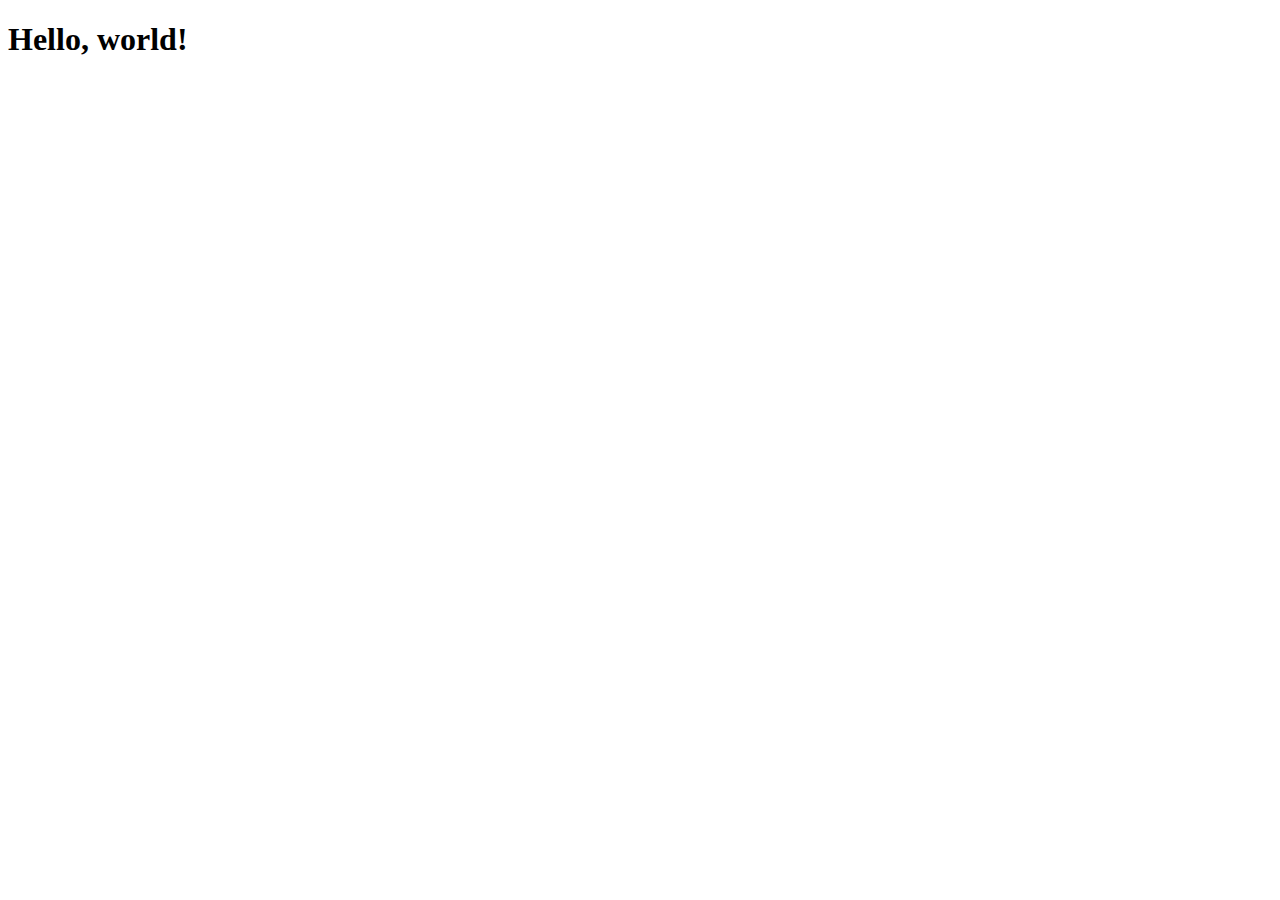
==== index.html @ 48ba8913 "starter templates" ====
<!doctype html>
<html lang="en">
  <head>
    <!-- Required meta tags -->
    <meta charset="utf-8">
    <meta name="viewport" content="width=device-width, initial-scale=1, shrink-to-fit=no">

    <!-- Bootstrap CSS -->
    <link rel="stylesheet" href="https://stackpath.bootstrapcdn.com/bootstrap/4.1.1/css/bootstrap.min.css" integrity="sha384-WskhaSGFgHYWDcbwN70/dfYBj47jz9qbsMId/iRN3ewGhXQFZCSftd1LZCfmhktB" crossorigin="anonymous">

    <title>Hello, world!</title>
  </head>
  <body>
    <h1>Hello, world!</h1>

    <!-- Optional JavaScript -->
    <!-- jQuery first, then Popper.js, then Bootstrap JS -->
    <script src="https://code.jquery.com/jquery-3.3.1.slim.min.js" integrity="sha384-q8i/X+965DzO0rT7abK41JStQIAqVgRVzpbzo5smXKp4YfRvH+8abtTE1Pi6jizo" crossorigin="anonymous"></script>
    <script src="https://cdnjs.cloudflare.com/ajax/libs/popper.js/1.14.3/umd/popper.min.js" integrity="sha384-ZMP7rVo3mIykV+2+9J3UJ46jBk0WLaUAdn689aCwoqbBJiSnjAK/l8WvCWPIPm49" crossorigin="anonymous"></script>
    <script src="https://stackpath.bootstrapcdn.com/bootstrap/4.1.1/js/bootstrap.min.js" integrity="sha384-smHYKdLADwkXOn1EmN1qk/HfnUcbVRZyYmZ4qpPea6sjB/pTJ0euyQp0Mk8ck+5T" crossorigin="anonymous"></script>
  </body>
</html>
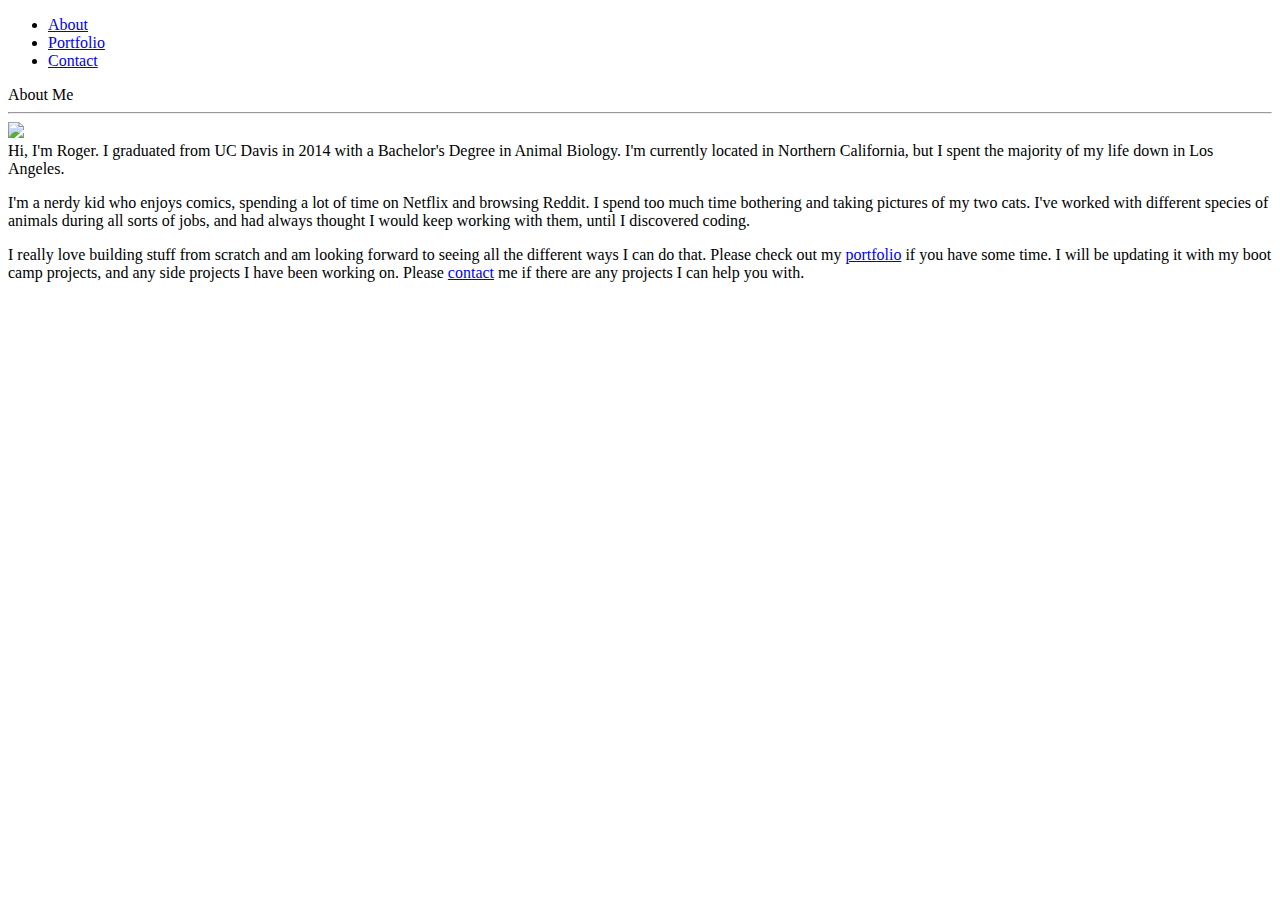
==== commit 788162d8: "adfadf" ====
--- a/index.html
+++ b/index.html
@@ -11,7 +11,46 @@
     <title>Hello, world!</title>
   </head>
   <body>
-    <h1>Hello, world!</h1>
+  
+
+
+
+    <!--right side of navbar-->
+    <ul class="nav justify-content-end">
+      <li class="nav-item">
+        <a class="nav-link active" href="index.html">About</a>
+      </li>
+      <li class="nav-item">
+        <a class="nav-link" href="portfolio.html">Portfolio</a>
+      </li>
+      <li class="nav-item">
+        <a class="nav-link" href="contact.html">Contact</a>
+      </li>
+    </ul>
+
+
+    <div class="row">
+      <div class="col-9">About Me
+      <hr>
+      </div>
+      <div class="col-4"><img src="images/RogerPender.jpeg"></div>
+      <div class="col-6">Hi, I'm Roger. I graduated from UC Davis in 2014 with a Bachelor's Degree in Animal 
+        Biology. I'm currently located in Northern California, but I spent the majority of my life
+        down in Los Angeles.
+    </p> 
+    <p>
+        I'm a nerdy kid who enjoys comics, spending a lot of time on Netflix and browsing Reddit.
+        I spend too much time bothering and taking pictures of my two cats. I've worked with 
+        different species of animals during all sorts of jobs, and had always thought I would keep 
+        working with them, until I discovered coding.
+    </p>
+    <p>
+        I really love building stuff from scratch and am looking forward to 
+        seeing all the different ways I can do that. Please check out my <a href="portfolio.html">
+        portfolio</a> if you have some time. I will be updating it with my boot camp 
+        projects, and any side projects I have been working on. Please <a href="contact.html">
+        contact</a> me if there are any projects I can help you with.</div>
+    </div>
 
     <!-- Optional JavaScript -->
     <!-- jQuery first, then Popper.js, then Bootstrap JS -->
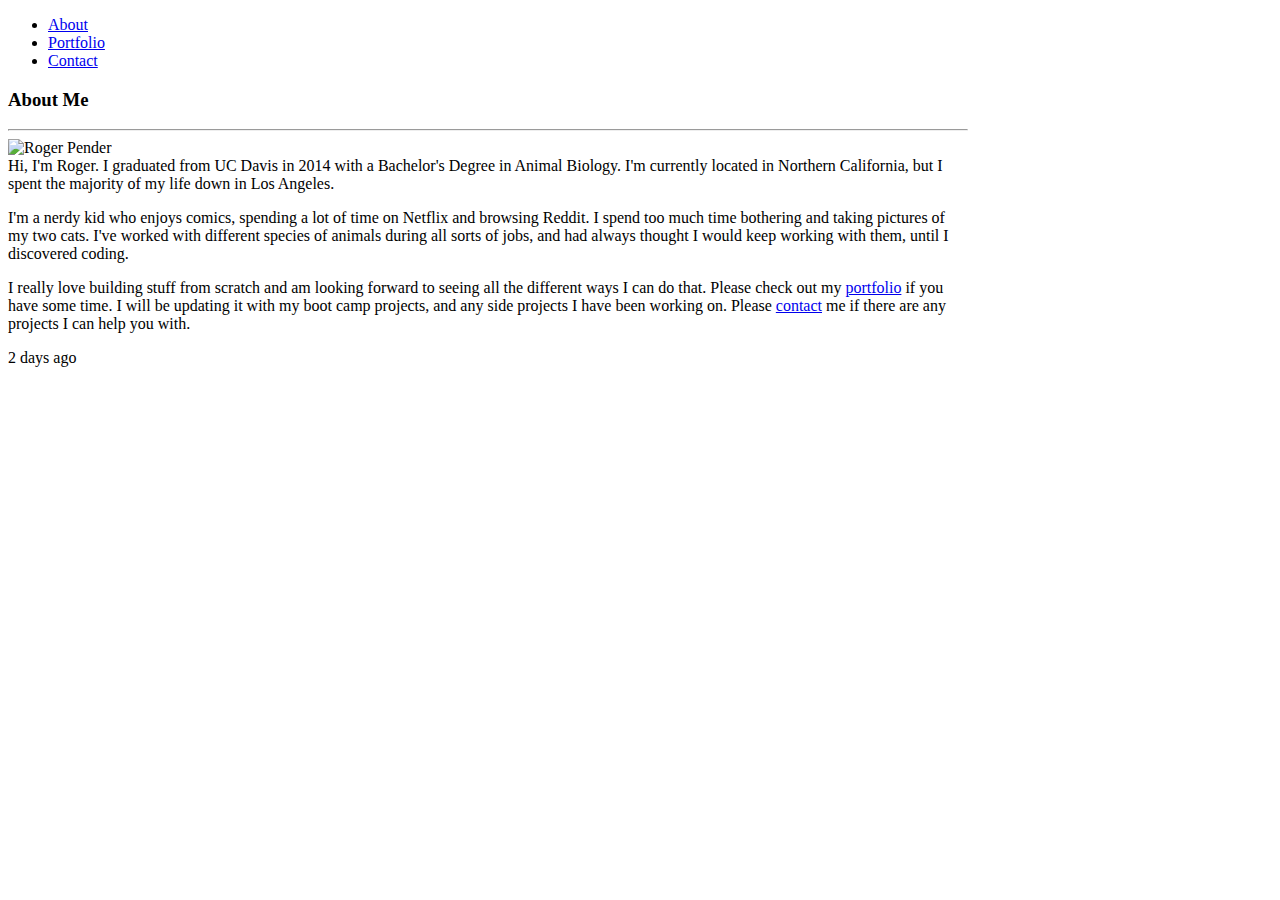
==== commit 470229e4: "working on it" ====
--- a/index.html
+++ b/index.html
@@ -8,14 +8,13 @@
     <!-- Bootstrap CSS -->
     <link rel="stylesheet" href="https://stackpath.bootstrapcdn.com/bootstrap/4.1.1/css/bootstrap.min.css" integrity="sha384-WskhaSGFgHYWDcbwN70/dfYBj47jz9qbsMId/iRN3ewGhXQFZCSftd1LZCfmhktB" crossorigin="anonymous">
 
-    <title>Hello, world!</title>
   </head>
   <body>
   
-
-
-
-    <!--right side of navbar-->
+      <div class="card-header">
+     <!--need left side of navbar-->
+     
+        <!--right side of navbar-->
     <ul class="nav justify-content-end">
       <li class="nav-item">
         <a class="nav-link active" href="index.html">About</a>
@@ -27,13 +26,17 @@
         <a class="nav-link" href="contact.html">Contact</a>
       </li>
     </ul>
+      </div>
+      <div class="card-body">
 
 
-    <div class="row">
-      <div class="col-9">About Me
+    <div class="mx-auto" style="width: 960px;">
+    <div class="container">
+      <div class="row">
+      <div class="col-9"><h3>About Me</h3>
       <hr>
       </div>
-      <div class="col-4"><img src="images/RogerPender.jpeg"></div>
+      <div class="col-4"><img src="images/RogerPender.jpeg" alt="Roger Pender" class="img-thumbnail"></div>
       <div class="col-6">Hi, I'm Roger. I graduated from UC Davis in 2014 with a Bachelor's Degree in Animal 
         Biology. I'm currently located in Northern California, but I spent the majority of my life
         down in Los Angeles.
@@ -50,8 +53,15 @@
         portfolio</a> if you have some time. I will be updating it with my boot camp 
         projects, and any side projects I have been working on. Please <a href="contact.html">
         contact</a> me if there are any projects I can help you with.</div>
+        </p>
     </div>
+  </div>
+</div>
 
+<div class="card-footer text-muted">
+  2 days ago
+</div>
+</div>
     <!-- Optional JavaScript -->
     <!-- jQuery first, then Popper.js, then Bootstrap JS -->
     <script src="https://code.jquery.com/jquery-3.3.1.slim.min.js" integrity="sha384-q8i/X+965DzO0rT7abK41JStQIAqVgRVzpbzo5smXKp4YfRvH+8abtTE1Pi6jizo" crossorigin="anonymous"></script>
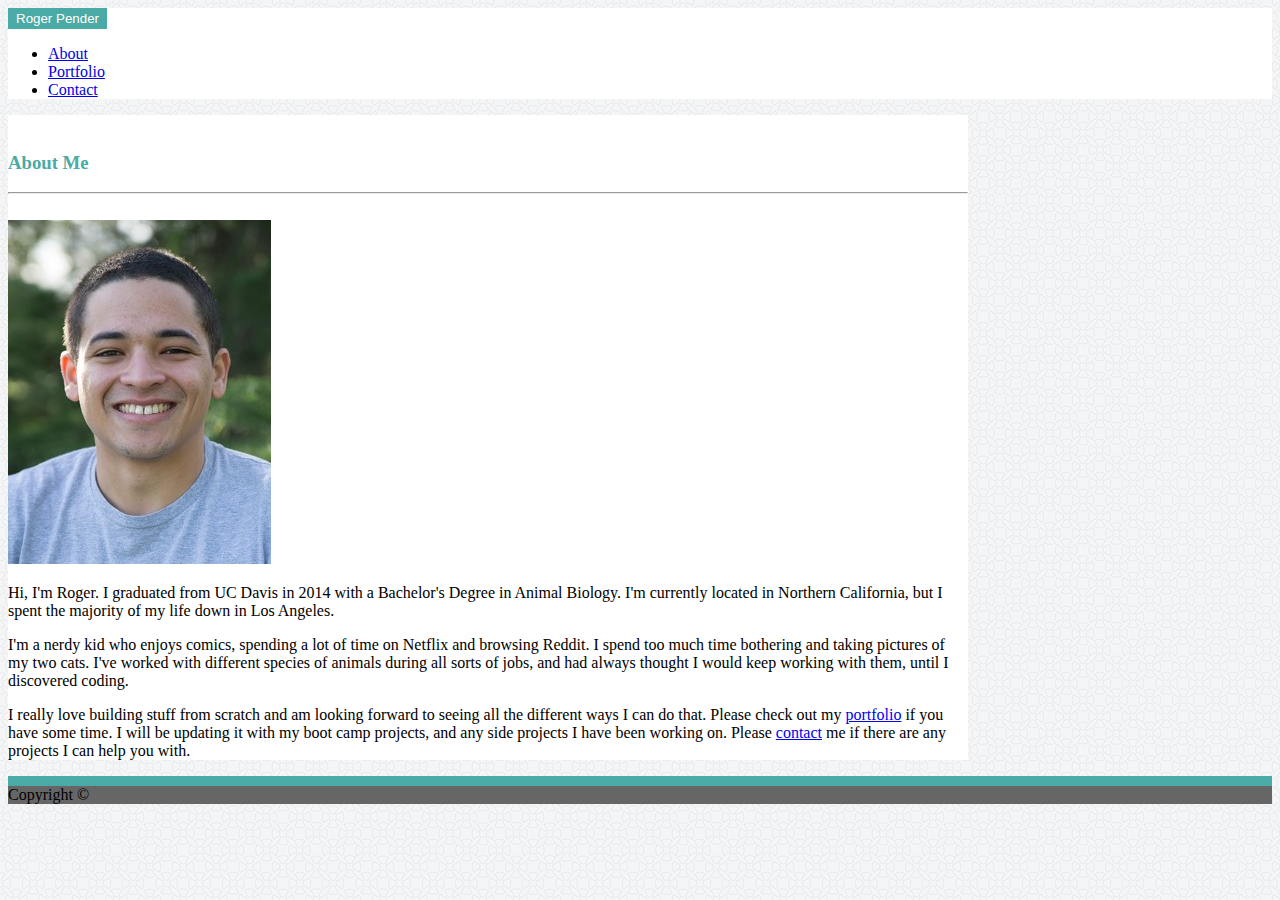
==== commit eedf3aa9: "almost done" ====
--- a/index.html
+++ b/index.html
@@ -9,35 +9,42 @@
     <link rel="stylesheet" href="https://stackpath.bootstrapcdn.com/bootstrap/4.1.1/css/bootstrap.min.css" integrity="sha384-WskhaSGFgHYWDcbwN70/dfYBj47jz9qbsMId/iRN3ewGhXQFZCSftd1LZCfmhktB" crossorigin="anonymous">
 
   </head>
-  <body>
-  
-      <div class="card-header">
-     <!--need left side of navbar-->
-     
-        <!--right side of navbar-->
-    <ul class="nav justify-content-end">
-      <li class="nav-item">
-        <a class="nav-link active" href="index.html">About</a>
-      </li>
-      <li class="nav-item">
-        <a class="nav-link" href="portfolio.html">Portfolio</a>
-      </li>
-      <li class="nav-item">
-        <a class="nav-link" href="contact.html">Contact</a>
-      </li>
-    </ul>
+  <body style="background-image: url(assets/images/circles-light.png">
+    <div class="card-header clearfix" style="border: 0; margin: 0; padding: 0;">
+    <nav class="navbar navbar-expand-lg clearfix" style="background-color: #fff;">
+        <div class="mx-auto clearfix" style="width: 960px;">
+        <button type="button" class="btn btn-lg btn-primary" style="background-color:  #4aaaa5; color: #fff; opacity: 1; border-color: transparent;" disabled>Roger Pender</button>
+          <span class="navbar-text float-right">
+              <ul class="nav">
+                  <li class="nav-item">
+                    <a class="nav-link active" href="index.html">About</a>
+                  </li>
+                  <li class="nav-item">
+                    <a class="nav-link" href="portfolio.html">Portfolio</a>
+                  </li>
+                  <li class="nav-item">
+                    <a class="nav-link" href="contact.html">Contact</a>
+                  </li>
+                </ul>
+          </span>
+        </div>
+      </nav>
       </div>
       <div class="card-body">
 
 
-    <div class="mx-auto" style="width: 960px;">
+    <div class="mx-auto" style="width: 960px; background-color: #fff;">
     <div class="container">
+      <br>
       <div class="row">
-      <div class="col-9"><h3>About Me</h3>
-      <hr>
+      <div class="col-12"><h3 style="color: #4aaaa5;">About Me</h3>
+        <hr>
       </div>
-      <div class="col-4"><img src="images/RogerPender.jpeg" alt="Roger Pender" class="img-thumbnail"></div>
-      <div class="col-6">Hi, I'm Roger. I graduated from UC Davis in 2014 with a Bachelor's Degree in Animal 
+      <div class="col-4">
+        <br>
+        <image src="assets/images/RogerPender.jpg" alt="Roger Pender" class="img-fluid img-thumbnail"></image></div>
+      <div class="col-6">
+        <p>Hi, I'm Roger. I graduated from UC Davis in 2014 with a Bachelor's Degree in Animal 
         Biology. I'm currently located in Northern California, but I spent the majority of my life
         down in Los Angeles.
     </p> 
@@ -57,11 +64,11 @@
     </div>
   </div>
 </div>
+</div>
 
-<div class="card-footer text-muted">
-  2 days ago
-</div>
-</div>
+<div class="card-footer text-muted fixed-bottom" style="border: 0; margin: 0; padding: 0; bottom: -16px;">
+    <p class="text-center" style="background-color: #666; color: black; border-top: 10px solid #4aaaa5;">Copyright ©</p>
+  </div>
     <!-- Optional JavaScript -->
     <!-- jQuery first, then Popper.js, then Bootstrap JS -->
     <script src="https://code.jquery.com/jquery-3.3.1.slim.min.js" integrity="sha384-q8i/X+965DzO0rT7abK41JStQIAqVgRVzpbzo5smXKp4YfRvH+8abtTE1Pi6jizo" crossorigin="anonymous"></script>
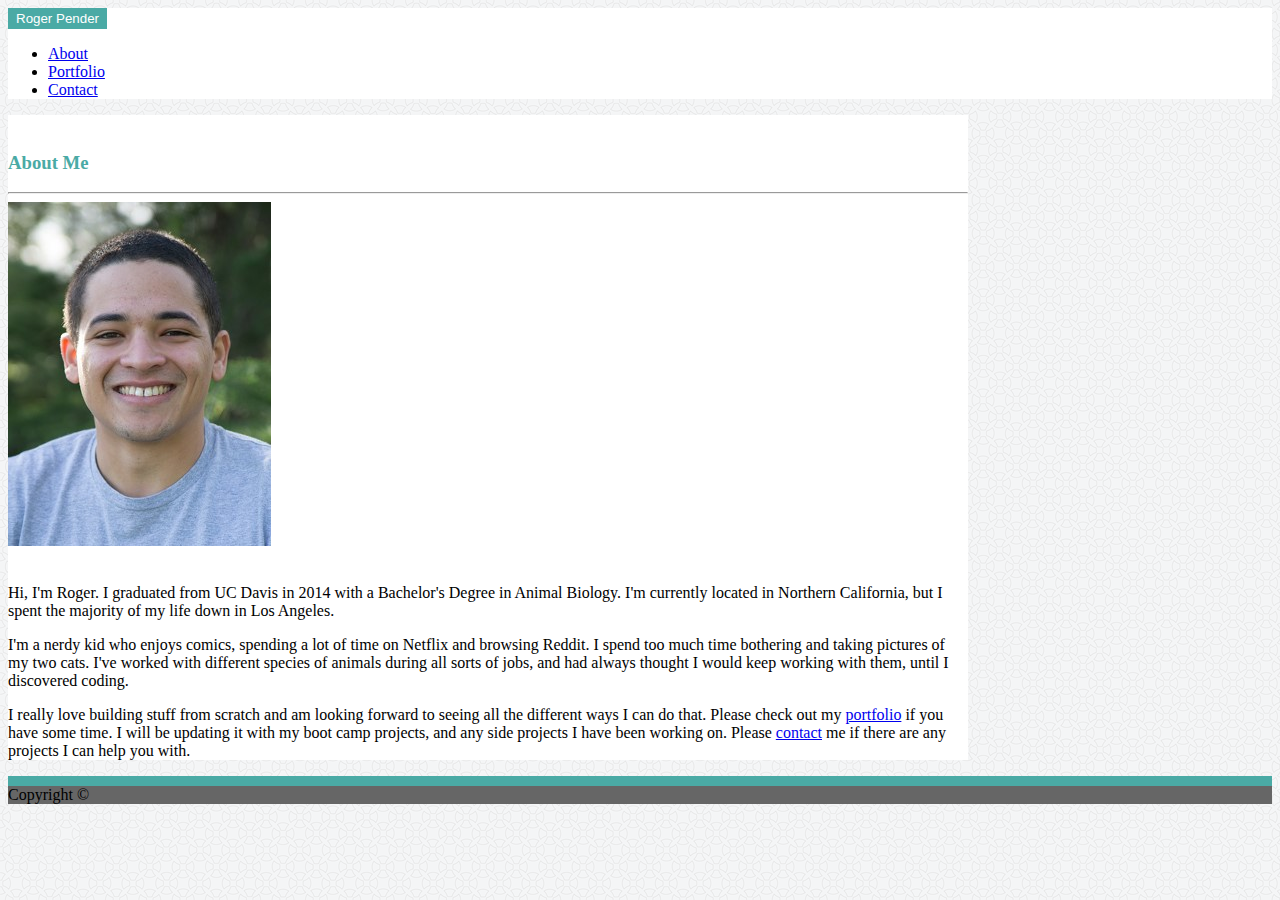
==== commit 3ee2ae9b: "mostly done with html/working on css" ====
--- a/index.html
+++ b/index.html
@@ -1,78 +1,91 @@
 <!doctype html>
 <html lang="en">
-  <head>
-    <!-- Required meta tags -->
-    <meta charset="utf-8">
-    <meta name="viewport" content="width=device-width, initial-scale=1, shrink-to-fit=no">
 
-    <!-- Bootstrap CSS -->
-    <link rel="stylesheet" href="https://stackpath.bootstrapcdn.com/bootstrap/4.1.1/css/bootstrap.min.css" integrity="sha384-WskhaSGFgHYWDcbwN70/dfYBj47jz9qbsMId/iRN3ewGhXQFZCSftd1LZCfmhktB" crossorigin="anonymous">
+<head>
+  <!-- Required meta tags -->
+  <meta charset="utf-8">
+  <meta name="viewport" content="width=device-width, initial-scale=1, shrink-to-fit=no">
 
-  </head>
-  <body style="background-image: url(assets/images/circles-light.png">
-    <div class="card-header clearfix" style="border: 0; margin: 0; padding: 0;">
+  <!-- Bootstrap CSS -->
+  <link rel="stylesheet" href="https://stackpath.bootstrapcdn.com/bootstrap/4.1.1/css/bootstrap.min.css" integrity="sha384-WskhaSGFgHYWDcbwN70/dfYBj47jz9qbsMId/iRN3ewGhXQFZCSftd1LZCfmhktB"
+    crossorigin="anonymous">
+
+  <!--my css-->
+  <link rel="stylesheet" href="assets/style.css">
+
+</head>
+
+<body style="background-image: url(assets/images/circles-light.png">
+  <div class="card-header clearfix" style="border: 0; margin: 0; padding: 0;">
     <nav class="navbar navbar-expand-lg clearfix" style="background-color: #fff;">
-        <div class="mx-auto clearfix" style="width: 960px;">
-        <button type="button" class="btn btn-lg btn-primary" style="background-color:  #4aaaa5; color: #fff; opacity: 1; border-color: transparent;" disabled>Roger Pender</button>
-          <span class="navbar-text float-right">
-              <ul class="nav">
-                  <li class="nav-item">
-                    <a class="nav-link active" href="index.html">About</a>
-                  </li>
-                  <li class="nav-item">
-                    <a class="nav-link" href="portfolio.html">Portfolio</a>
-                  </li>
-                  <li class="nav-item">
-                    <a class="nav-link" href="contact.html">Contact</a>
-                  </li>
-                </ul>
-          </span>
-        </div>
-      </nav>
+      <div class="mx-auto clearfix" style="width: 960px;">
+        <button type="button" class="btn btn-lg btn-primary" style="background-color:  #4aaaa5; color: #fff; opacity: 1; border-color: transparent;"
+          disabled>Roger Pender</button>
+        <span class="navbar-text float-right">
+          <ul class="nav">
+            <li class="nav-item">
+              <a class="nav-link active" href="index.html">About</a>
+            </li>
+            <li class="nav-item">
+              <a class="nav-link" href="portfolio.html">Portfolio</a>
+            </li>
+            <li class="nav-item">
+              <a class="nav-link" href="contact.html">Contact</a>
+            </li>
+          </ul>
+        </span>
       </div>
-      <div class="card-body">
+    </nav>
+  </div>
+  <div class="card-body">
 
 
     <div class="mx-auto" style="width: 960px; background-color: #fff;">
-    <div class="container">
-      <br>
-      <div class="row">
-      <div class="col-12"><h3 style="color: #4aaaa5;">About Me</h3>
-        <hr>
+      <div class="container">
+        <br>
+        <div class="row">
+          <div class="col-12">
+            <h3 style="color: #4aaaa5;">About Me</h3>
+            <hr>
+          </div>
+          <div class="col-4">
+            <image src="assets/images/RogerPender.jpg" alt="Roger Pender" class="img-fluid img-thumbnail" style="border: none;"></image>
+          </div>
+          <div class="col-8">
+            <br>
+            <p>Hi, I'm Roger. I graduated from UC Davis in 2014 with a Bachelor's Degree in Animal Biology. I'm currently located
+              in Northern California, but I spent the majority of my life down in Los Angeles.
+            </p>
+            <p>
+              I'm a nerdy kid who enjoys comics, spending a lot of time on Netflix and browsing Reddit. I spend too much time bothering
+              and taking pictures of my two cats. I've worked with different species of animals during all sorts of jobs,
+              and had always thought I would keep working with them, until I discovered coding.
+            </p>
+            <p>
+              I really love building stuff from scratch and am looking forward to seeing all the different ways I can do that. Please check
+              out my
+              <a href="portfolio.html">
+                portfolio</a> if you have some time. I will be updating it with my boot camp projects, and any side projects
+              I have been working on. Please
+              <a href="contact.html">
+                contact</a> me if there are any projects I can help you with.
+            </p>
+          </div>
+        </div>
       </div>
-      <div class="col-4">
-        <br>
-        <image src="assets/images/RogerPender.jpg" alt="Roger Pender" class="img-fluid img-thumbnail"></image></div>
-      <div class="col-6">
-        <p>Hi, I'm Roger. I graduated from UC Davis in 2014 with a Bachelor's Degree in Animal 
-        Biology. I'm currently located in Northern California, but I spent the majority of my life
-        down in Los Angeles.
-    </p> 
-    <p>
-        I'm a nerdy kid who enjoys comics, spending a lot of time on Netflix and browsing Reddit.
-        I spend too much time bothering and taking pictures of my two cats. I've worked with 
-        different species of animals during all sorts of jobs, and had always thought I would keep 
-        working with them, until I discovered coding.
-    </p>
-    <p>
-        I really love building stuff from scratch and am looking forward to 
-        seeing all the different ways I can do that. Please check out my <a href="portfolio.html">
-        portfolio</a> if you have some time. I will be updating it with my boot camp 
-        projects, and any side projects I have been working on. Please <a href="contact.html">
-        contact</a> me if there are any projects I can help you with.</div>
-        </p>
     </div>
-  </div>
-</div>
-</div>
 
-<div class="card-footer text-muted fixed-bottom" style="border: 0; margin: 0; padding: 0; bottom: -16px;">
-    <p class="text-center" style="background-color: #666; color: black; border-top: 10px solid #4aaaa5;">Copyright ©</p>
-  </div>
+    <div class="card-footer text-muted fixed-bottom" style="border: 0; margin: 0; padding: 0; bottom: -16px;">
+      <p class="text-center" style="background-color: #666; color: black; border-top: 10px solid #4aaaa5;">Copyright ©</p>
+    </div>
     <!-- Optional JavaScript -->
     <!-- jQuery first, then Popper.js, then Bootstrap JS -->
-    <script src="https://code.jquery.com/jquery-3.3.1.slim.min.js" integrity="sha384-q8i/X+965DzO0rT7abK41JStQIAqVgRVzpbzo5smXKp4YfRvH+8abtTE1Pi6jizo" crossorigin="anonymous"></script>
-    <script src="https://cdnjs.cloudflare.com/ajax/libs/popper.js/1.14.3/umd/popper.min.js" integrity="sha384-ZMP7rVo3mIykV+2+9J3UJ46jBk0WLaUAdn689aCwoqbBJiSnjAK/l8WvCWPIPm49" crossorigin="anonymous"></script>
-    <script src="https://stackpath.bootstrapcdn.com/bootstrap/4.1.1/js/bootstrap.min.js" integrity="sha384-smHYKdLADwkXOn1EmN1qk/HfnUcbVRZyYmZ4qpPea6sjB/pTJ0euyQp0Mk8ck+5T" crossorigin="anonymous"></script>
-  </body>
+    <script src="https://code.jquery.com/jquery-3.3.1.slim.min.js" integrity="sha384-q8i/X+965DzO0rT7abK41JStQIAqVgRVzpbzo5smXKp4YfRvH+8abtTE1Pi6jizo"
+      crossorigin="anonymous"></script>
+    <script src="https://cdnjs.cloudflare.com/ajax/libs/popper.js/1.14.3/umd/popper.min.js" integrity="sha384-ZMP7rVo3mIykV+2+9J3UJ46jBk0WLaUAdn689aCwoqbBJiSnjAK/l8WvCWPIPm49"
+      crossorigin="anonymous"></script>
+    <script src="https://stackpath.bootstrapcdn.com/bootstrap/4.1.1/js/bootstrap.min.js" integrity="sha384-smHYKdLADwkXOn1EmN1qk/HfnUcbVRZyYmZ4qpPea6sjB/pTJ0euyQp0Mk8ck+5T"
+      crossorigin="anonymous"></script>
+</body>
+
 </html>--- a/assets/style.css
+++ b/assets/style.css
@@ -0,0 +1,20 @@
+.edit-out {
+    border: 0;
+    margin: 0;
+    padding: 0;
+}
+
+.white-background {
+    background-color: #fff;
+}
+
+.max-width {
+    width: 960px;
+}
+
+.button-style {
+    background-color: #4aaaa5; 
+    color: #fff; 
+    opacity: 1; 
+    border-color: transparent;
+}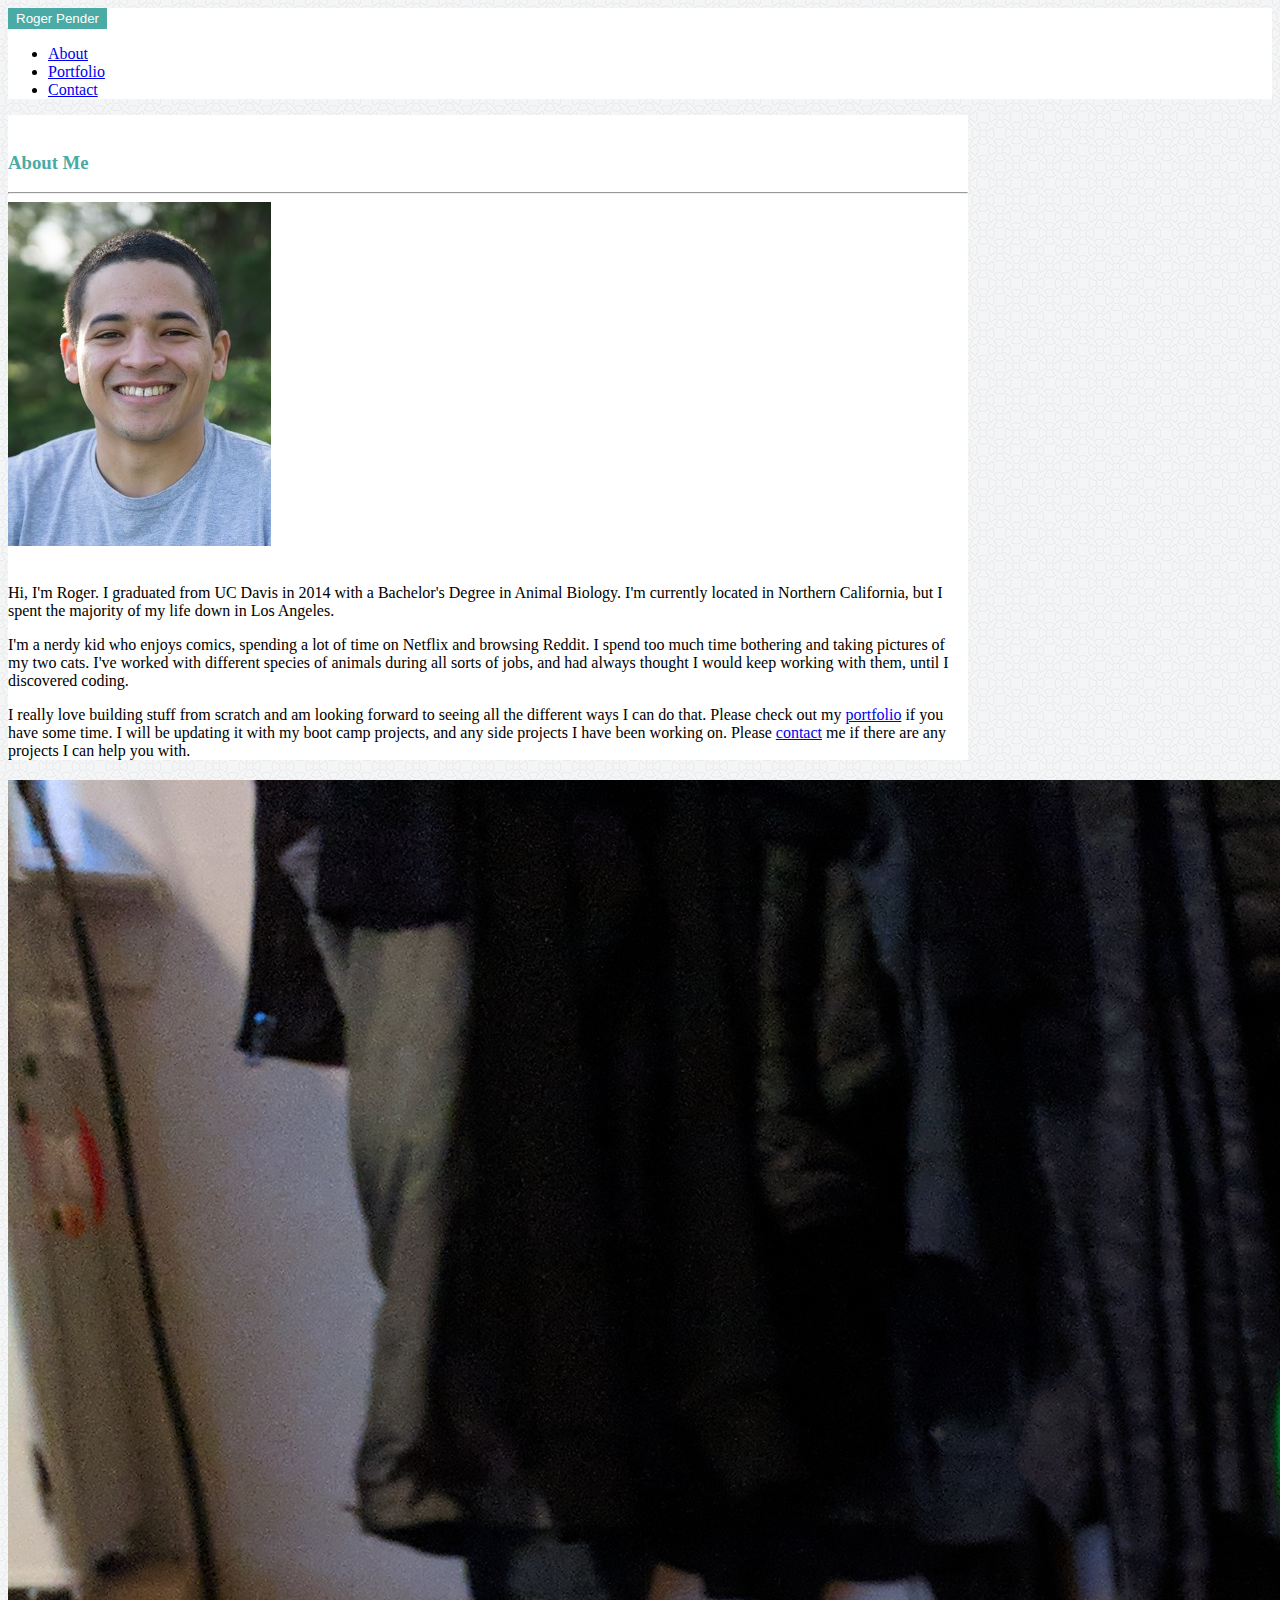
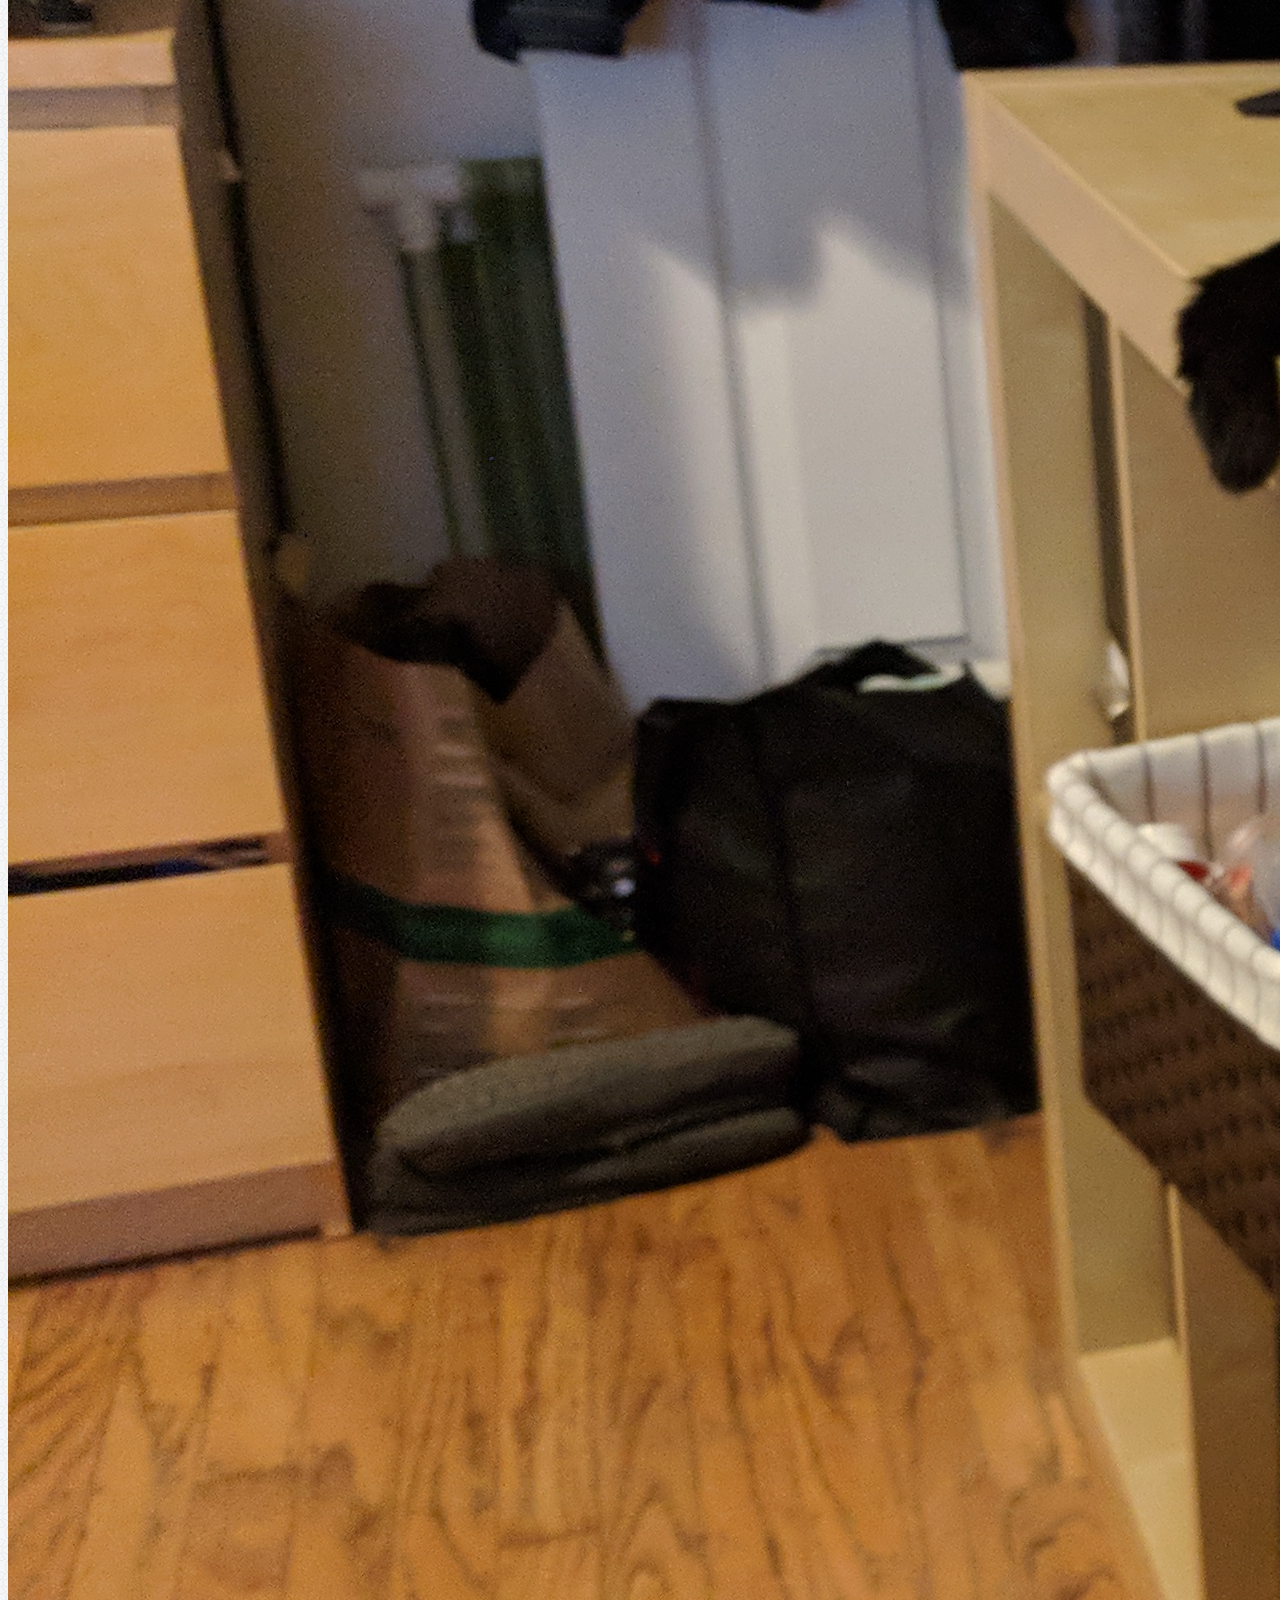
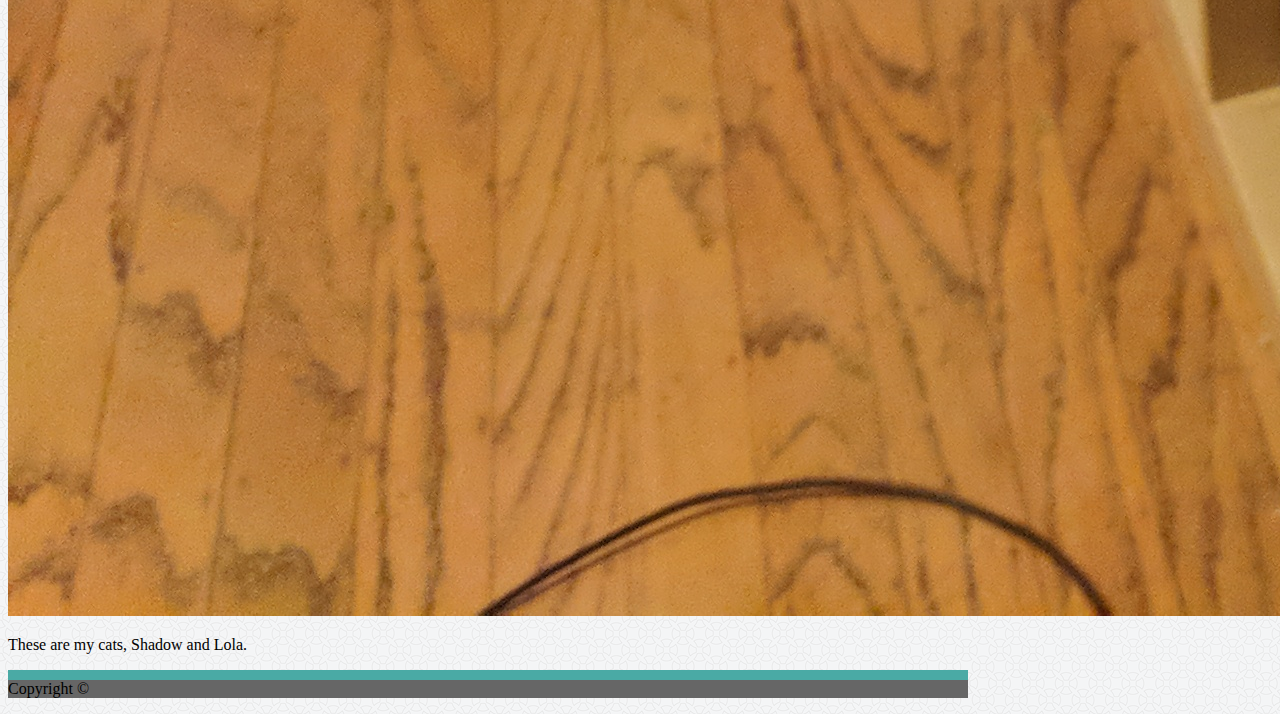
==== commit ef28af06: "working on it" ====
--- a/index.html
+++ b/index.html
@@ -16,11 +16,10 @@
 </head>
 
 <body style="background-image: url(assets/images/circles-light.png">
-  <div class="card-header clearfix" style="border: 0; margin: 0; padding: 0;">
-    <nav class="navbar navbar-expand-lg clearfix" style="background-color: #fff;">
-      <div class="mx-auto clearfix" style="width: 960px;">
-        <button type="button" class="btn btn-lg btn-primary" style="background-color:  #4aaaa5; color: #fff; opacity: 1; border-color: transparent;"
-          disabled>Roger Pender</button>
+  <div class="card-header clearfix edit-out">
+    <nav class="navbar navbar-expand-lg clearfix white-background">
+      <div class="mx-auto clearfix max-width">
+        <button type="button" class="btn btn-lg btn-primary button-style" disabled>Roger Pender</button>
         <span class="navbar-text float-right">
           <ul class="nav">
             <li class="nav-item">
@@ -37,46 +36,60 @@
       </div>
     </nav>
   </div>
+
+  <div class="row max-width mx-auto"> 
+    <div class="col-offset-1"></div>
+    <div class="col-sm-12 col-md-7">
   <div class="card-body">
-
-
-    <div class="mx-auto" style="width: 960px; background-color: #fff;">
-      <div class="container">
-        <br>
-        <div class="row">
-          <div class="col-12">
-            <h3 style="color: #4aaaa5;">About Me</h3>
-            <hr>
-          </div>
-          <div class="col-4">
-            <image src="assets/images/RogerPender.jpg" alt="Roger Pender" class="img-fluid img-thumbnail" style="border: none;"></image>
-          </div>
-          <div class="col-8">
+    <div class="mx-auto white-background">
+          <div class="container">
             <br>
-            <p>Hi, I'm Roger. I graduated from UC Davis in 2014 with a Bachelor's Degree in Animal Biology. I'm currently located
-              in Northern California, but I spent the majority of my life down in Los Angeles.
-            </p>
-            <p>
-              I'm a nerdy kid who enjoys comics, spending a lot of time on Netflix and browsing Reddit. I spend too much time bothering
-              and taking pictures of my two cats. I've worked with different species of animals during all sorts of jobs,
-              and had always thought I would keep working with them, until I discovered coding.
-            </p>
-            <p>
-              I really love building stuff from scratch and am looking forward to seeing all the different ways I can do that. Please check
-              out my
-              <a href="portfolio.html">
-                portfolio</a> if you have some time. I will be updating it with my boot camp projects, and any side projects
-              I have been working on. Please
-              <a href="contact.html">
-                contact</a> me if there are any projects I can help you with.
-            </p>
+            <div class="row">
+              <div class="col-sm-12 col-md-12">
+                <h3>About Me</h3>
+                <hr>
+              </div>
+              <div class="col-sm-12 col-md-4">
+                <image src="assets/images/RogerPender.jpg" alt="Roger Pender" class="img-fluid" id="my-picture"></image>
+              </div>
+              <div class="col-sm-12 col-md-8">
+                <br>
+                <p>Hi, I'm Roger. I graduated from UC Davis in 2014 with a Bachelor's Degree in Animal Biology. I'm currently
+                  located in Northern California, but I spent the majority of my life down in Los Angeles.
+                </p>
+                <p >
+                  I'm a nerdy kid who enjoys comics, spending a lot of time on Netflix and browsing Reddit. I spend too much time bothering
+                  and taking pictures of my two cats. I've worked with different species of animals during all sorts of jobs,
+                  and had always thought I would keep working with them, until I discovered coding.
+                </p>
+                <p>
+                  I really love building stuff from scratch and am looking forward to seeing all the different ways I can do that. Please check
+                  out my
+                  <a href="portfolio.html">
+                    portfolio</a> if you have some time. I will be updating it with my boot camp projects, and any side projects
+                  I have been working on. Please
+                  <a href="contact.html">
+                    contact</a> me if there are any projects I can help you with.
+                </p>
+              </div>
+            </div>
           </div>
         </div>
       </div>
     </div>
-
-    <div class="card-footer text-muted fixed-bottom" style="border: 0; margin: 0; padding: 0; bottom: -16px;">
-      <p class="text-center" style="background-color: #666; color: black; border-top: 10px solid #4aaaa5;">Copyright ©</p>
+    <div class="col-offset-2"></div>
+    <div class="col-sm-12 col-md-2">
+      <div class="container">
+        <div class="card" style="width: 18rem; margin-top: 20px">
+          <img class="card-img-top" src="assets/images/shadow-lola.jpg" alt="Shadow and Lola">
+          <div class="card-body">
+            <p class="card-text">These are my cats, Shadow and Lola.</p>
+          </div>
+        </div>
+      </div>
+    </div>
+    <div class="card-footer text-muted fixed-bottom footer">
+      <p class="text-center footer-style">Copyright ©</p>
     </div>
     <!-- Optional JavaScript -->
     <!-- jQuery first, then Popper.js, then Bootstrap JS -->
--- a/assets/style.css
+++ b/assets/style.css
@@ -17,4 +17,39 @@
     color: #fff; 
     opacity: 1; 
     border-color: transparent;
+}
+
+h3 {
+    color: #4aaaa5;
+}
+
+.text-position {
+    position: relative; 
+    bottom: 50px; 
+    background-color: #4aaaa5; 
+    color: #fff; 
+    width: 250px; 
+    padding: 8px;
+}
+
+#my-picture {
+    border: none;
+}
+
+.image-size {
+    width: 250px; 
+    height: 200px;
+}
+
+.footer {
+    border: 0; 
+    margin: 0; 
+    padding: 0; 
+    bottom: -16px;
+}
+
+.footer-style {
+    background-color: #666;
+    color: black;
+    border-top: 10px solid #4aaaa5;
 }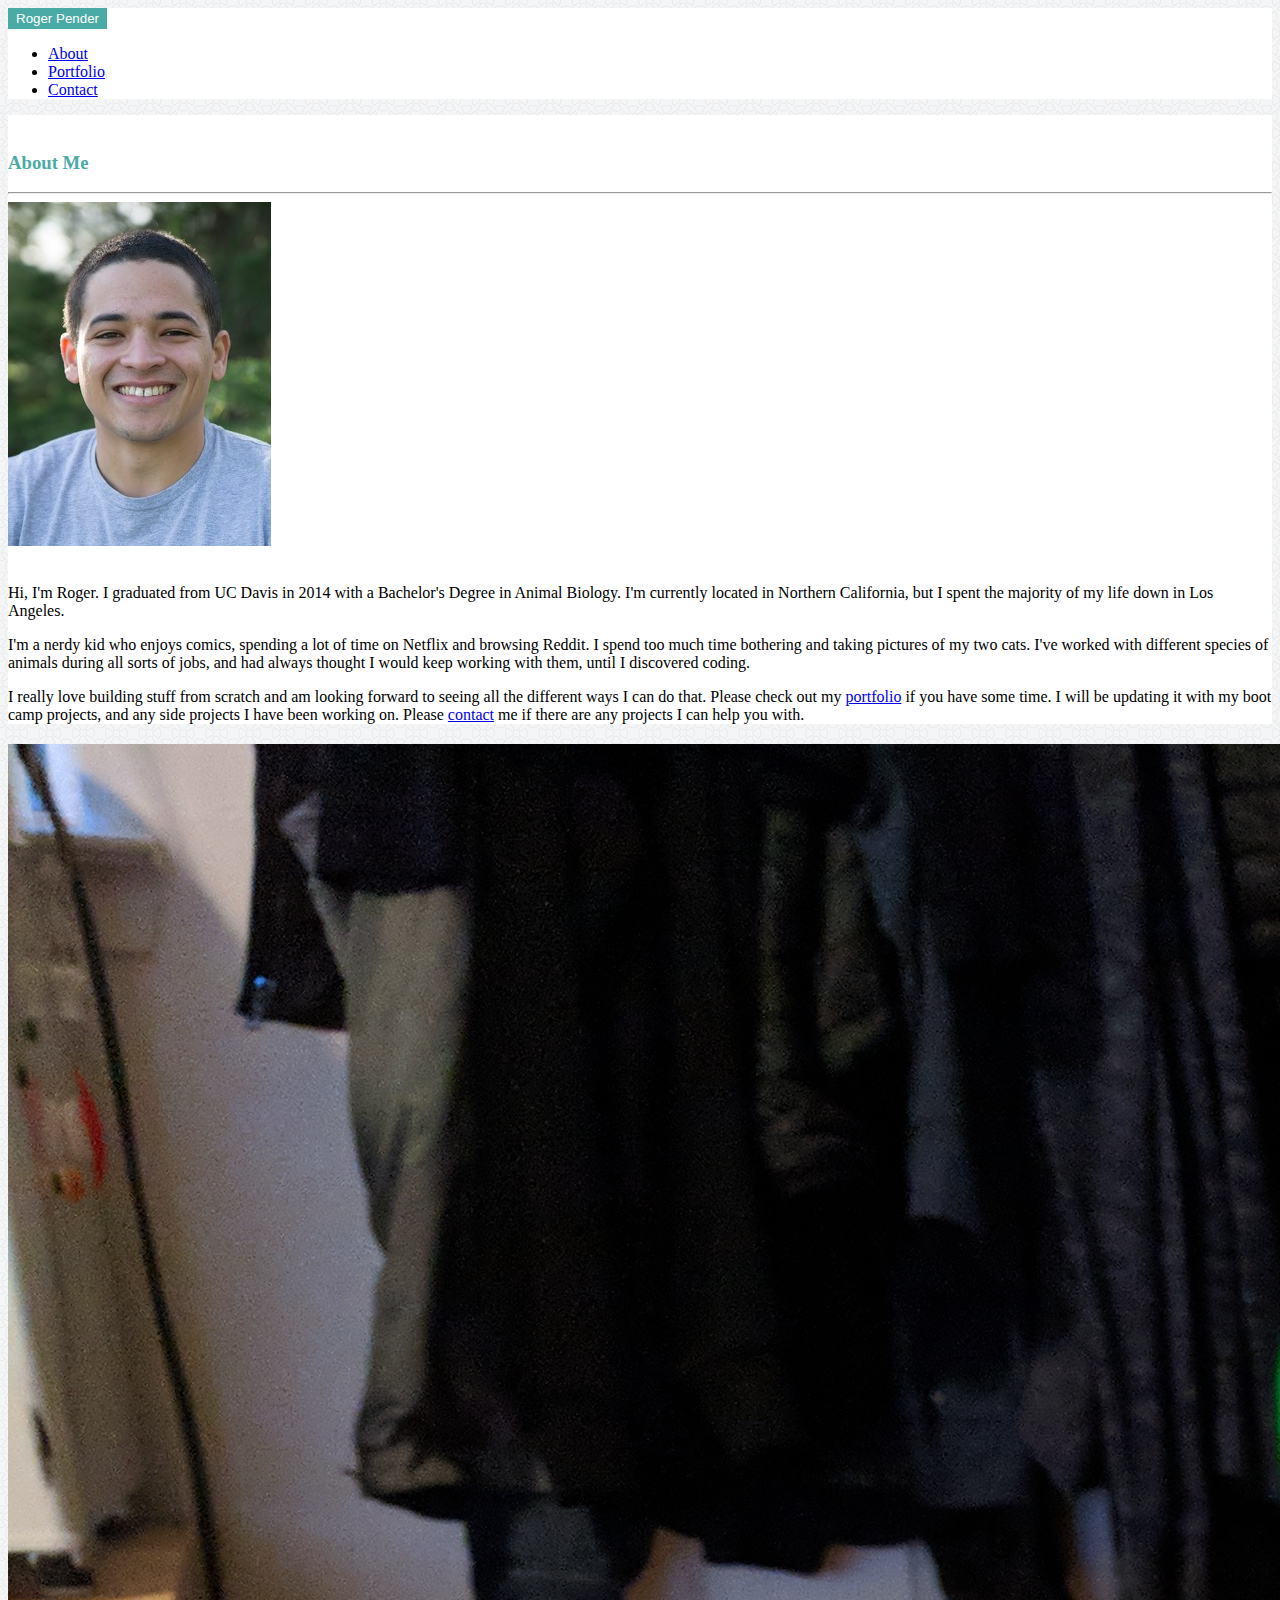
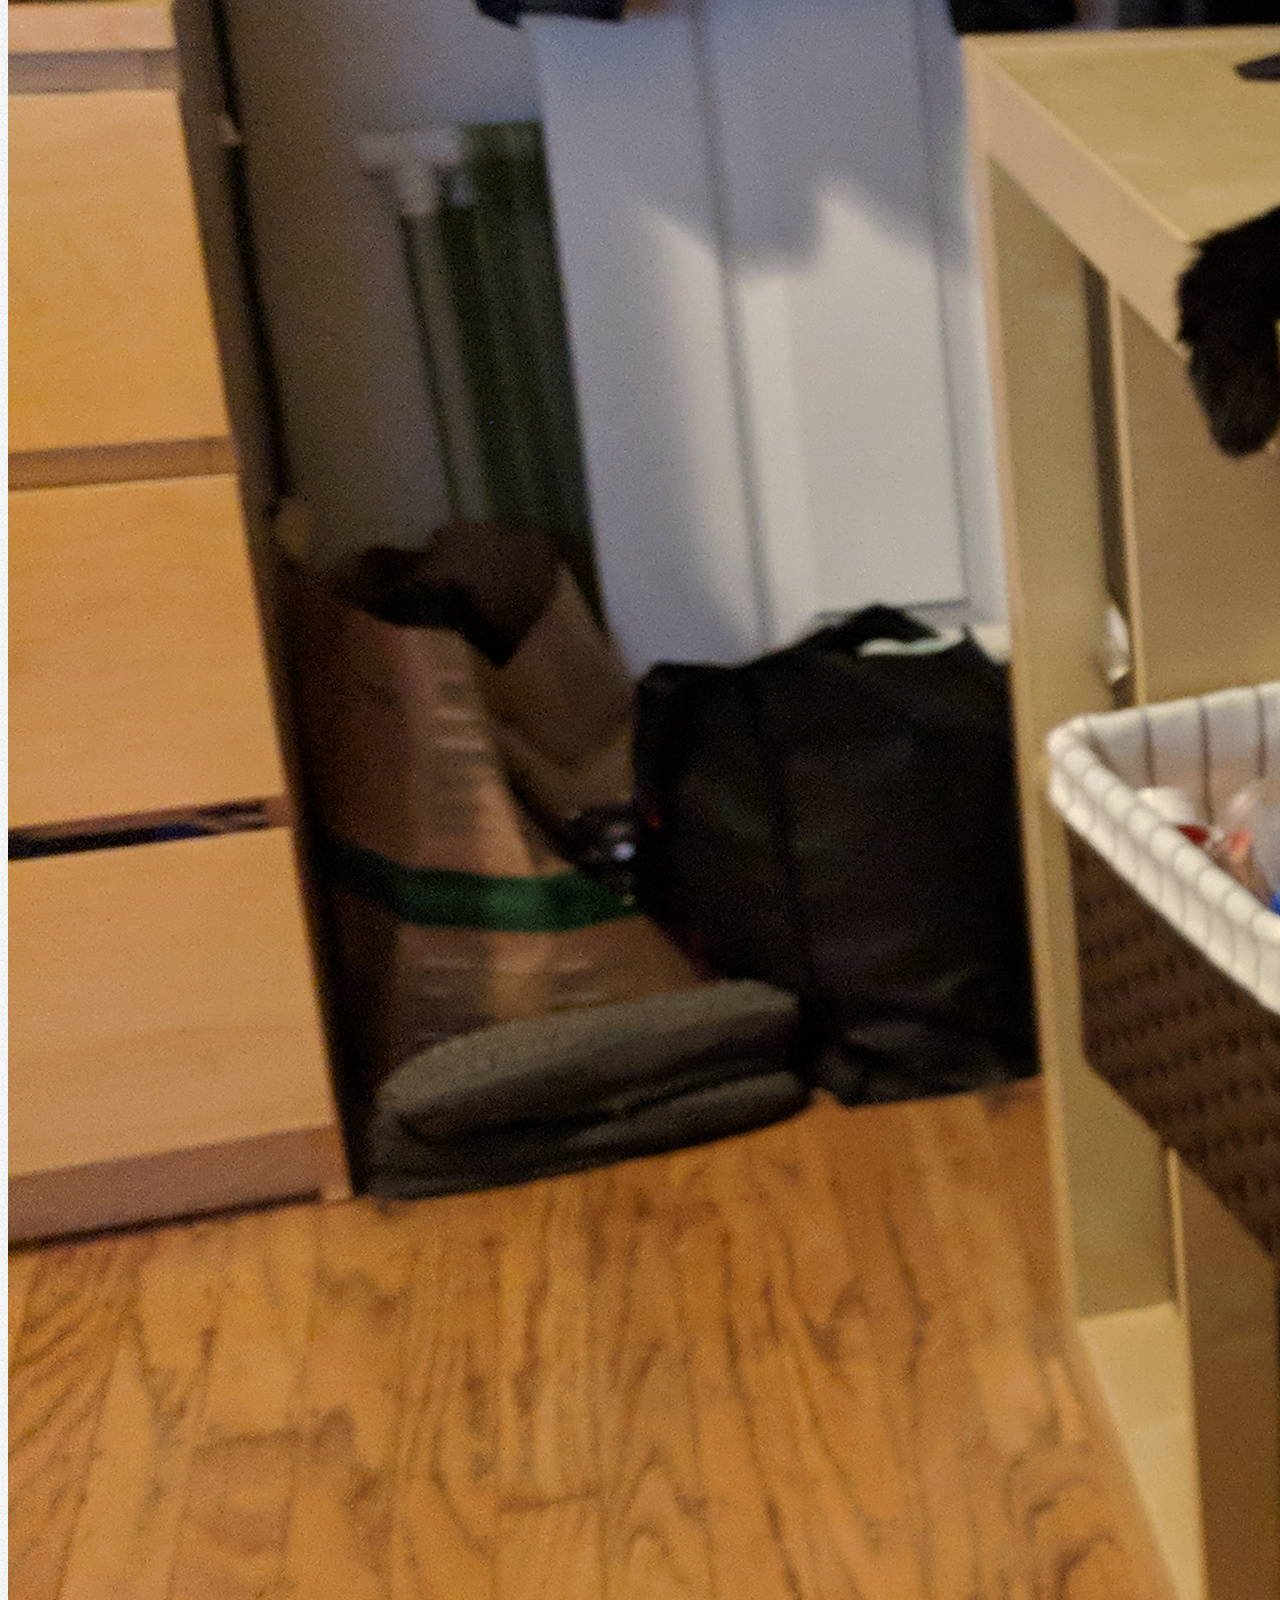
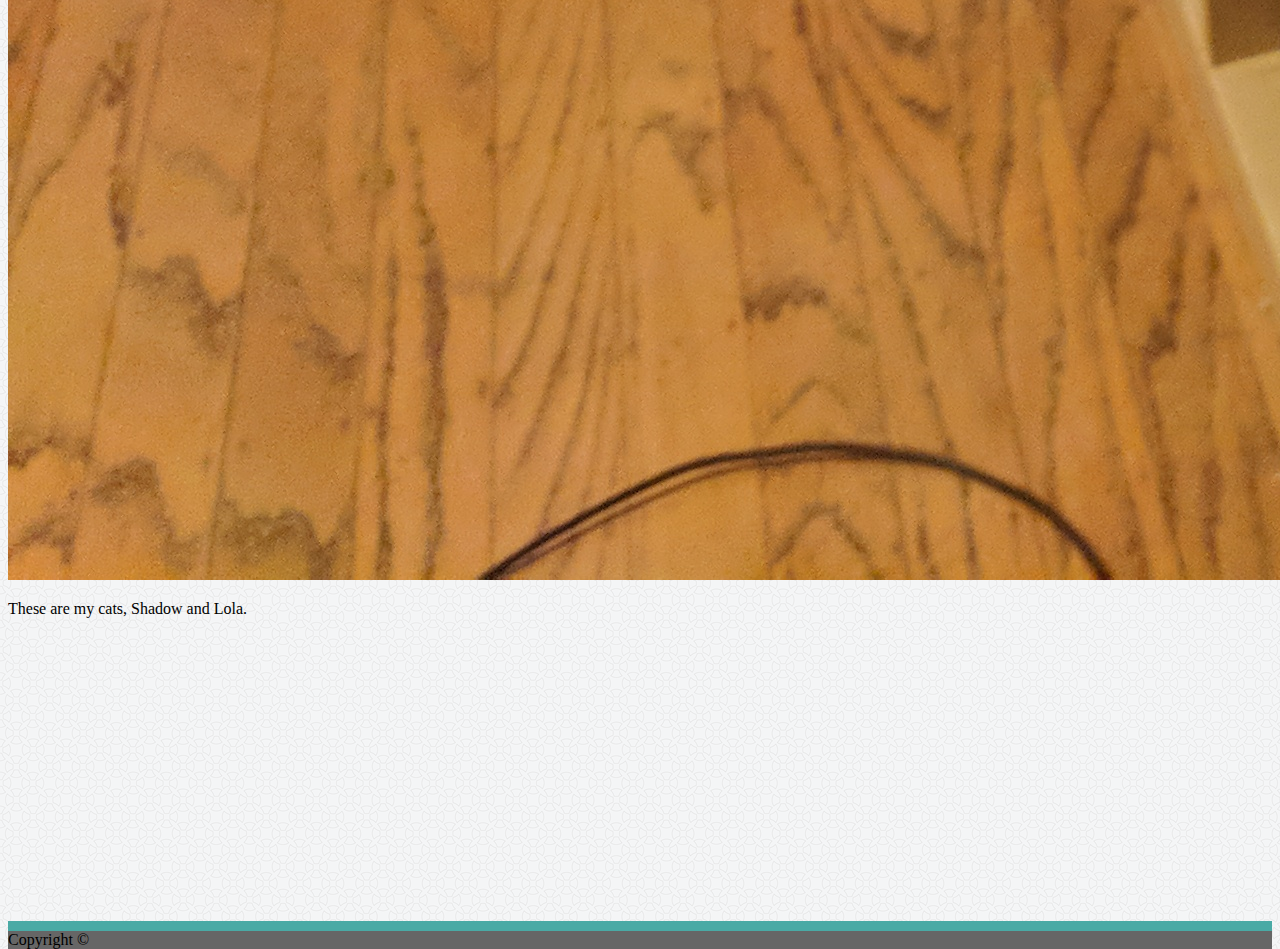
==== commit 5c471337: "I think I'm done" ====
--- a/index.html
+++ b/index.html
@@ -39,7 +39,7 @@
 
   <div class="row max-width mx-auto"> 
     <div class="col-offset-1"></div>
-    <div class="col-sm-12 col-md-7">
+    <div class="col-sm-12 col-md-8">
   <div class="card-body">
     <div class="mx-auto white-background">
           <div class="container">
@@ -77,10 +77,9 @@
         </div>
       </div>
     </div>
-    <div class="col-offset-2"></div>
-    <div class="col-sm-12 col-md-2">
+    <div class="col-sm-12 col-md-4">
       <div class="container">
-        <div class="card" style="width: 18rem; margin-top: 20px">
+        <div class="card" style="width: 100%; margin-top: 20px">
           <img class="card-img-top" src="assets/images/shadow-lola.jpg" alt="Shadow and Lola">
           <div class="card-body">
             <p class="card-text">These are my cats, Shadow and Lola.</p>
--- a/assets/style.css
+++ b/assets/style.css
@@ -9,7 +9,7 @@
 }
 
 .max-width {
-    width: 960px;
+    width: 100%;
 }
 
 .button-style {
@@ -45,11 +45,17 @@
     border: 0; 
     margin: 0; 
     padding: 0; 
-    bottom: -16px;
+    top: 287px;
+    position: relative;
+    width: 100%;
 }
 
+body {
+    margin-bottom: 60px;
+}
 .footer-style {
     background-color: #666;
     color: black;
     border-top: 10px solid #4aaaa5;
+
 }